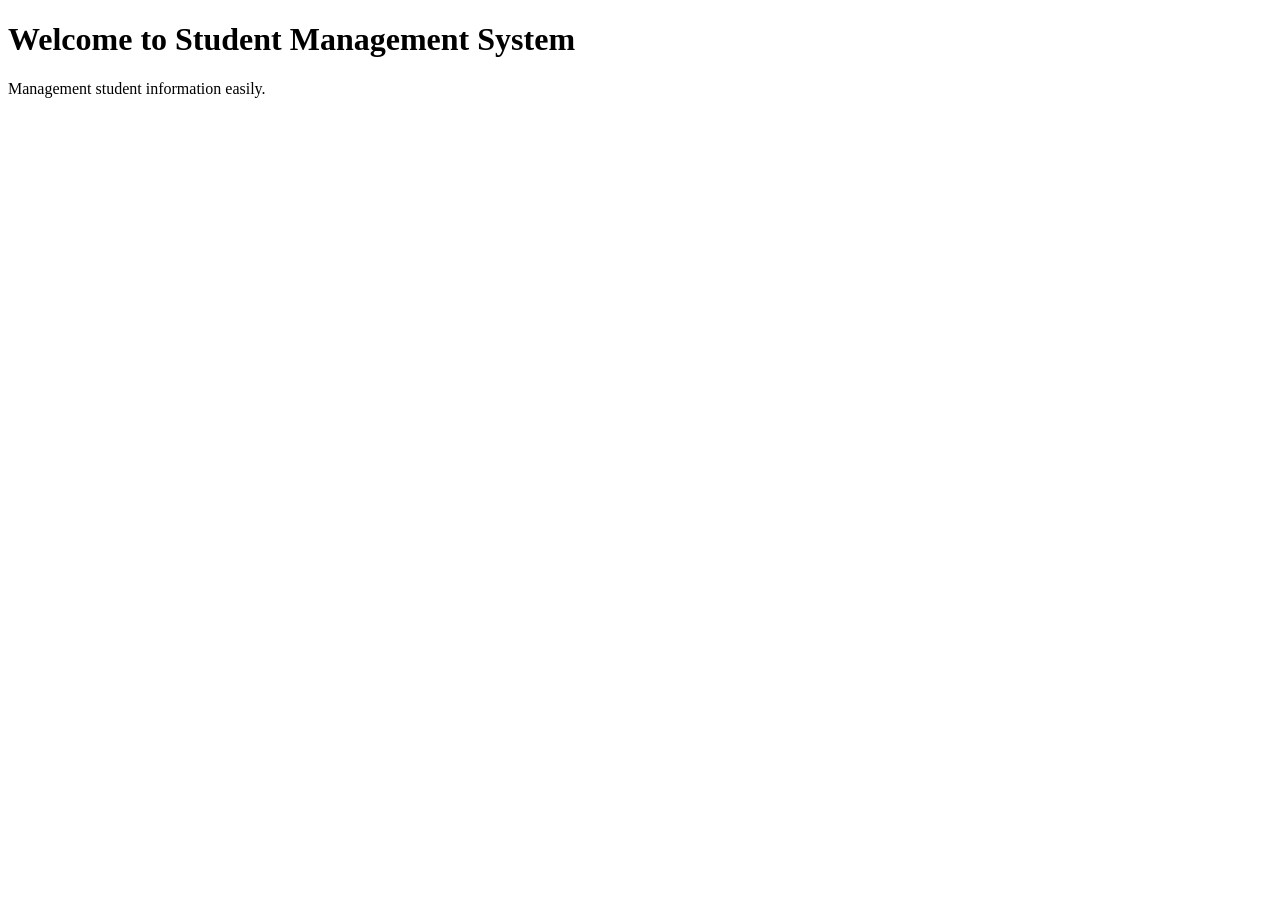
==== index.html @ a05ec2ce "Create index.html" ====
<!DOCTYPE html>
<html>
  <head>
    <title>Student Management System</title>
  </head>
<body>
  <h1>Welcome to Student Management System</h1>
  <p>Management student information easily.</p>
</body>
</html>
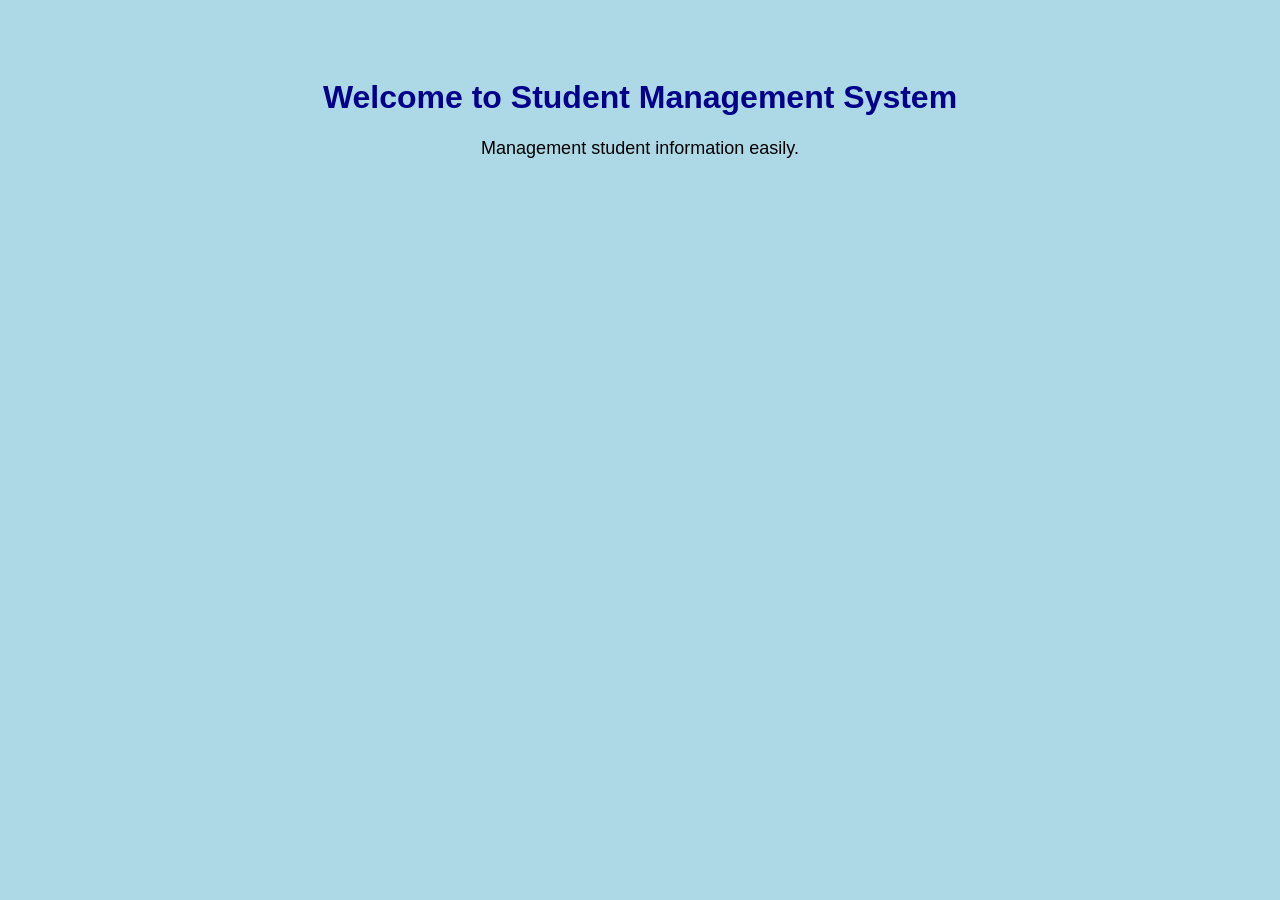
==== commit bc7a0165: "Update index.html" ====
--- a/index.html
+++ b/index.html
@@ -2,6 +2,8 @@
 <html>
   <head>
     <title>Student Management System</title>
+    <link rel="stylesheet"
+      href="style.css">
   </head>
 <body>
   <h1>Welcome to Student Management System</h1>
--- a/style.css
+++ b/style.css
@@ -0,0 +1,14 @@
+body {
+  font-family: Arial,
+    sans-serif;
+  background-color: lightblue;
+  text-align: center;
+  padding: 50px;
+}
+h1 {
+  color: darkblue;
+}
+p {
+  color: black;
+  font-size: 18px;
+}
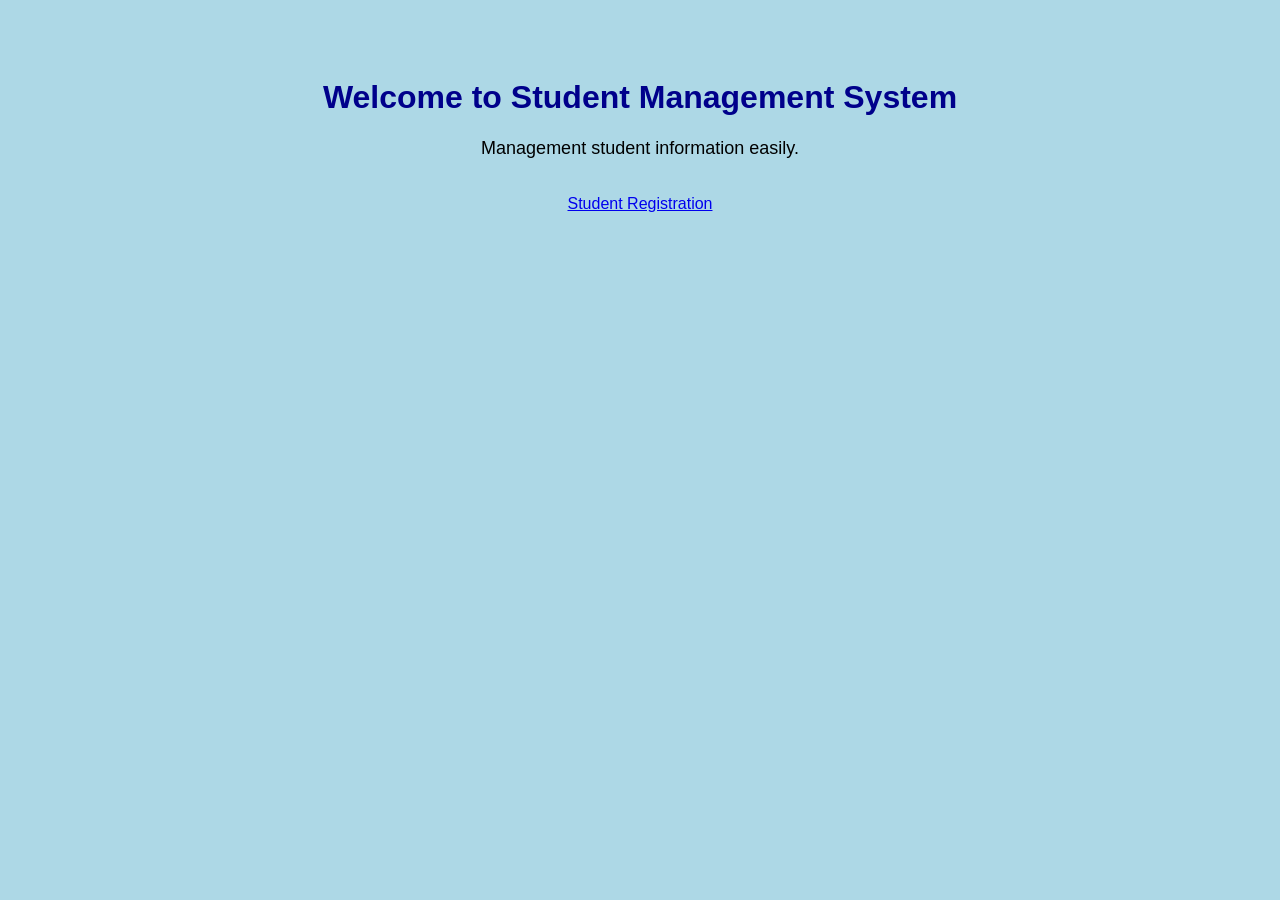
==== commit 3da2103e: "Update index.html" ====
--- a/index.html
+++ b/index.html
@@ -8,5 +8,7 @@
 <body>
   <h1>Welcome to Student Management System</h1>
   <p>Management student information easily.</p>
+  <br>
+  <a href="registration.html">Student Registration</a>
 </body>
 </html>
